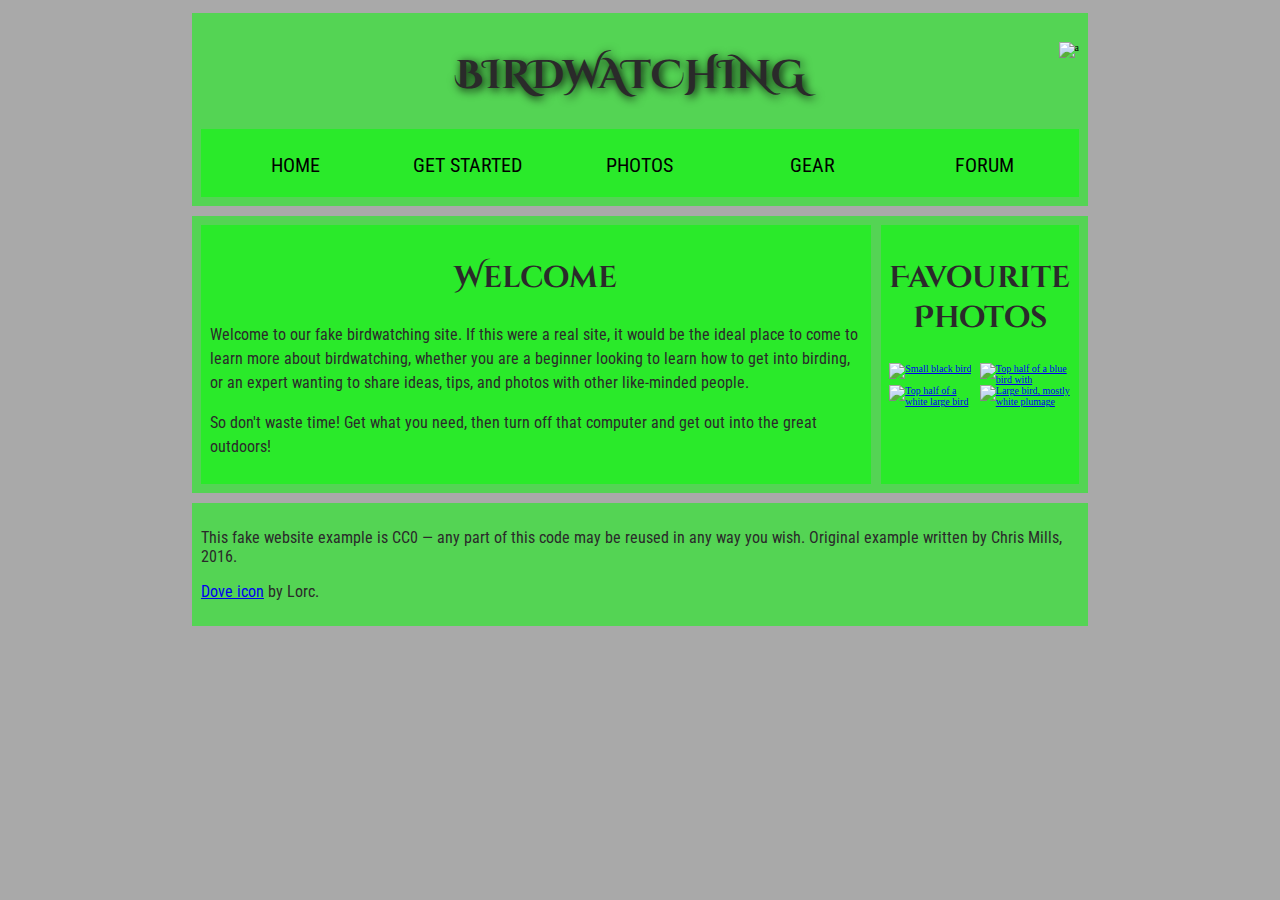
==== Structuring of page content/index.html @ 80571365 "Add files via upload" ====
<!DOCTYPE html>
<html lang="en" style="margin: 0;padding: 0;font-size: 10px; background-color: #a9a9a9;">
<head>
    <meta charset="UTF-8">

    <title>Birdwatching Homepage</title>
    <link href="https://fonts.googleapis.com/css?family=Roboto+Condensed:300|Cinzel+Decorative:700" rel="stylesheet" type="text/css">
    <!--<link rel="stylesheet" href="style.css">-->

</head>
<body style="margin: 0 auto; padding: 1%; width: 70%; min-width: 700px; background-color: #a9a9a9;">
    <header style="margin-bottom: 10px; display: flex; flex-flow: row wrap;background-color: rgba(0,255,0,0.5); padding: 1%;">
        <h1 style="color: #2a2a2a; font-family:'Cinzel Decorative', cursive; font-size: 4rem; text-align: center;text-shadow: 2px 2px 10px black;flex: 5;text-transform: uppercase;">Birdwatching</h1>
        <img style="display: block; height: 60px; padding-top: 20.15px;"src="Structuringpagecontent\images\dove.png" alt="a">

        <nav style="background-color: rgba(0,255,0,0.5); padding: 1%;height: 50px; flex: 100%; display: flex;">
            <ul style="padding: 0; list-style-type: none; flex: 2; display: flex;">
              <li style="font-size: 1.6rem; line-height: 1.5;display: inline;text-align: center;flex: 1;font-family: 'Roboto Condensed', sans-serif;"><a style="display: inline-block;font-size: 2rem;height: 3rem;line-height: 1.7; text-transform: uppercase;text-decoration: none;color: black;" href="#">HOME</a></li>
              <li style="font-size: 1.6rem; line-height: 1.5;display: inline;text-align: center;flex: 1;font-family: 'Roboto Condensed', sans-serif;"><a style="display: inline-block;font-size: 2rem;height: 3rem;line-height: 1.7; text-transform: uppercase;text-decoration: none;color: black;" href="#">Get STARTED</a></li>
              <li style="font-size: 1.6rem; line-height: 1.5;display: inline;text-align: center;flex: 1;font-family: 'Roboto Condensed', sans-serif;"><a style="display: inline-block;font-size: 2rem;height: 3rem;line-height: 1.7; text-transform: uppercase;text-decoration: none;color: black;" href="#">PHOTOS</a></li>
              <li style="font-size: 1.6rem; line-height: 1.5;display: inline;text-align: center;flex: 1;font-family: 'Roboto Condensed', sans-serif;"><a style="display: inline-block;font-size: 2rem;height: 3rem;line-height: 1.7; text-transform: uppercase;text-decoration: none;color: black;" href="#">GEAR</a></li>
              <li style="font-size: 1.6rem; line-height: 1.5;display: inline;text-align: center;flex: 1;font-family: 'Roboto Condensed', sans-serif;"><a style="display: inline-block;font-size: 2rem;height: 3rem;line-height: 1.7; text-transform: uppercase;text-decoration: none;color: black;"href="#">FORUM</a></li>
            </ul>
        </nav>
    </header>
    <main style="background-color: rgba(0,255,0,0.5); padding: 1%;display: flex">
    <article style="background-color: rgba(0,255,0,0.5); padding: 1%;flex: 4;">
        <h2 style="color: #2a2a2a; font-family:'Cinzel Decorative', cursive; font-size: 3rem; text-align: center;">Welcome</h2>

        <p style ="font-family: 'Roboto Condensed', sans-serif;color: #2a2a2a; font-size: 1.6rem; line-height: 1.5;">
            Welcome to our fake birdwatching site. If this were a real site, it would be 
           the ideal place to come to learn more about birdwatching, whether you are a 
           beginner looking to learn how to get into birding, or an expert wanting to 
           share ideas, tips, and photos with other like-minded people.</p>
        <p style ="font-family: 'Roboto Condensed', sans-serif;color: #2a2a2a; font-size: 1.6rem; line-height: 1.5;">
            So don't waste time! Get what you need, then turn off that computer 
            and get out into the great outdoors!</p>
    </article>
    <aside style="background-color: rgba(0,255,0,0.5); padding: 1%;flex: 1;margin-left: 10px;padding: 1%;">
        <h2 style="color: #2a2a2a; font-family:'Cinzel Decorative', cursive; font-size: 3rem; text-align: center;">Favourite Photos</h2>
        <a style="display: block;float: left;width: 50%;" href="favorite-1.jpg"><img style="max-width: 100%;" src="Structuringpagecontent\images\favorite-1.jpg" alt="Small black bird"></a>
        <a style="display: block;float: left;width: 50%;" href="favorite-2.jpg"><img style="max-width: 100%;" src="Structuringpagecontent\images\favorite-2.jpg" alt="Top half of a blue bird with"></a>
        <a style="display: block;float: left;width: 50%;" href="favorite-3.jpg"><img style="max-width: 100%;" src="Structuringpagecontent\images\favorite-3.jpg" alt="Top half of a white large bird"></a>
        <a style="display: block;float: left;width: 50%;" href="favorite-4.jpg"><img style="max-width: 100%;" src="Structuringpagecontent\images\favorite-4.jpg" alt="Large bird, mostly white plumage"></a>
    </aside>
    </main>  
    <footer style="background-color: rgba(0,255,0,0.5); padding: 1%;margin-top: 10px;">
        <p style ="font-family: 'Roboto Condensed', sans-serif;color: #2a2a2a;font-size: 1.6rem">
            This fake website example is CC0 — any part of this code may 
        be reused in any way you wish. Original example written by Chris Mills, 2016.</p>
        
        <p style ="font-family: 'Roboto Condensed', sans-serif;color: #2a2a2a;font-size: 1.6rem">
            <a href="http://game-icons.net/lorc/originals/dove.html">Dove icon</a> by Lorc.</p>
      </footer>
</body>
</html>
---- Structuring of page content/style.css ----
html, body {
    margin: 0;
    padding: 0;
  }
  
  html {
    font-size: 10px;
    background-color: #a9a9a9;
  }
  
  body {
    width: 70%;
    min-width: 800px;
    margin: 0 auto;
  }
  
  
  h1, h2, h3 {
    font-family: 'Cinzel Decorative', cursive;
    color: #2a2a2a;
  }
  
  p, input, li {
    font-family: 'Roboto Condensed', sans-serif;
    color: #2a2a2a;
  }
  
  h1 {
    font-size: 4rem;
    text-align: center;
    text-shadow: 2px 2px 10px black;
  }
  
  h2 {
    font-size: 3rem;
    text-align: center;
  }
  
  h3 {
    font-size: 2.2rem;
  }
  
  p, li {
    font-size: 1.6rem;
    line-height: 1.5;
  }
  
  
  header {
    margin-bottom: 10px;
    display: flex;
    flex-flow: row wrap;
  }
  
  body > * {
    background-color: red;
    padding: 1%;
  }
  
  main, header, nav, article, aside, footer, section {
    background-color: rgba(0,255,0,0.5);
    padding: 1%;
  }
  
  h1 {
    flex: 5;
    text-transform: uppercase;
  }
  
  header img {
    display: block;
    height: 60px;
    padding-top: 20.15px;
  }
  
  nav {
    height: 50px;
    flex: 100%;
    display: flex;
  }
  
  nav ul {
    padding: 0;
    list-style-type: none;
    flex: 2;
    display: flex;
  }
  
  nav li {
    display: inline;
    text-align: center;
    flex: 1;
  }
  
  nav a, nav span {
    display: inline-block;
    font-size: 2rem;
    height: 3rem;
    line-height: 1.7;
    text-transform: uppercase;
    text-decoration: none;
    color: black;
  
  }
  
  main {
    display: flex;
  }
  
  article, section {
    flex: 4;
  }
  
  aside {
    flex: 1;
    margin-left: 10px;
    padding: 1%;
  }
  
  aside a {
    display: block;
    float: left;
    width: 50%;
  }
  
  aside img {
    max-width: 100%;
  }
  
  footer {
    margin-top: 10px;
  }
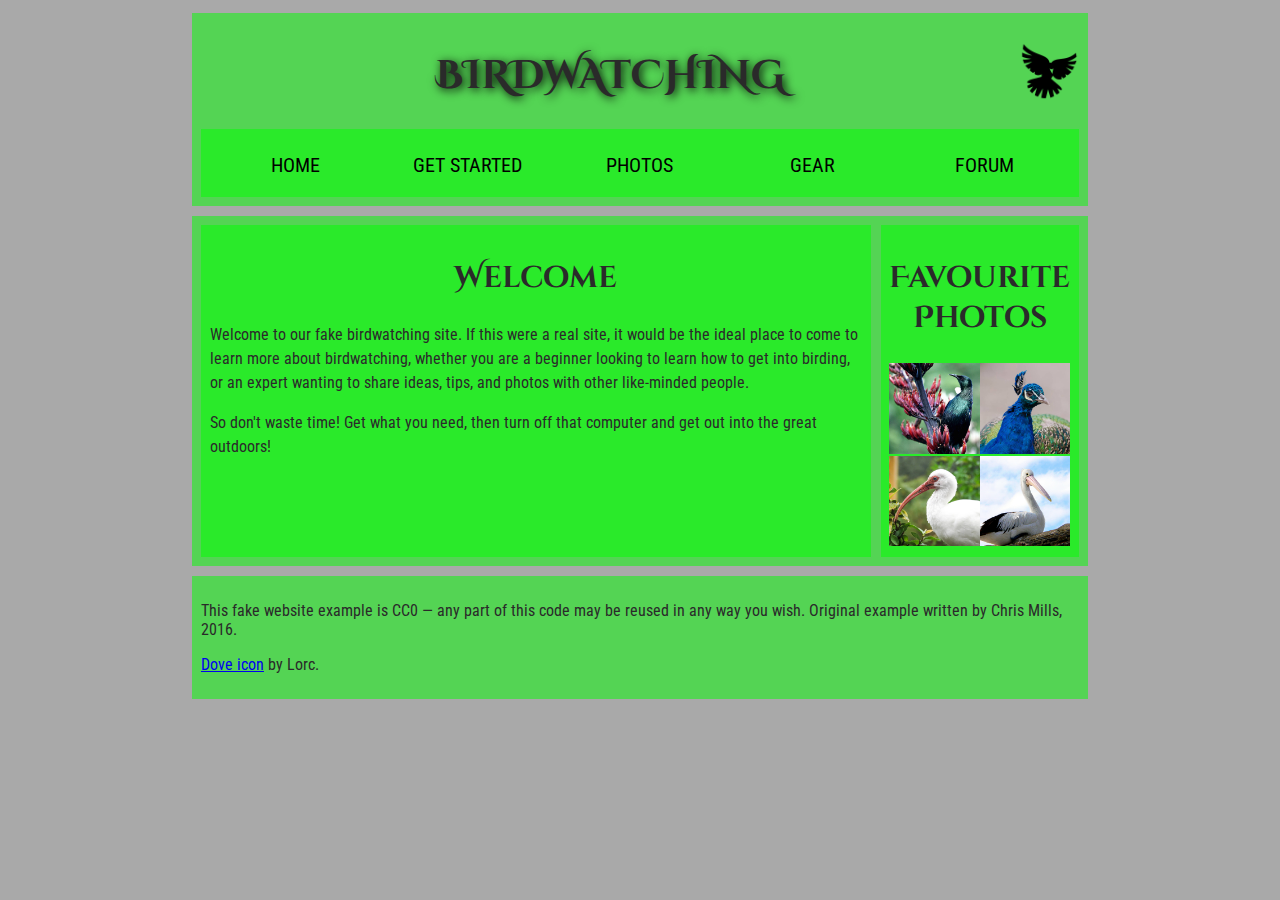
==== commit 1cf0ddc2: "Add files via upload" ====
--- a/Structuring of page content/index.html
+++ b/Structuring of page content/index.html
@@ -3,7 +3,7 @@
 <head>
     <meta charset="UTF-8">
 
-    <title>Birdwatching Homepage</title>
+    <title>Assessment Birdwatching Homepage</title>
     <link href="https://fonts.googleapis.com/css?family=Roboto+Condensed:300|Cinzel+Decorative:700" rel="stylesheet" type="text/css">
     <!--<link rel="stylesheet" href="style.css">-->
 
@@ -11,7 +11,7 @@
 <body style="margin: 0 auto; padding: 1%; width: 70%; min-width: 700px; background-color: #a9a9a9;">
     <header style="margin-bottom: 10px; display: flex; flex-flow: row wrap;background-color: rgba(0,255,0,0.5); padding: 1%;">
         <h1 style="color: #2a2a2a; font-family:'Cinzel Decorative', cursive; font-size: 4rem; text-align: center;text-shadow: 2px 2px 10px black;flex: 5;text-transform: uppercase;">Birdwatching</h1>
-        <img style="display: block; height: 60px; padding-top: 20.15px;"src="Structuringpagecontent\images\dove.png" alt="a">
+        <img style="display: block; height: 60px; padding-top: 20.15px;" src="images/dove.png" alt="a">
 
         <nav style="background-color: rgba(0,255,0,0.5); padding: 1%;height: 50px; flex: 100%; display: flex;">
             <ul style="padding: 0; list-style-type: none; flex: 2; display: flex;">
@@ -38,10 +38,10 @@
     </article>
     <aside style="background-color: rgba(0,255,0,0.5); padding: 1%;flex: 1;margin-left: 10px;padding: 1%;">
         <h2 style="color: #2a2a2a; font-family:'Cinzel Decorative', cursive; font-size: 3rem; text-align: center;">Favourite Photos</h2>
-        <a style="display: block;float: left;width: 50%;" href="favorite-1.jpg"><img style="max-width: 100%;" src="Structuringpagecontent\images\favorite-1.jpg" alt="Small black bird"></a>
-        <a style="display: block;float: left;width: 50%;" href="favorite-2.jpg"><img style="max-width: 100%;" src="Structuringpagecontent\images\favorite-2.jpg" alt="Top half of a blue bird with"></a>
-        <a style="display: block;float: left;width: 50%;" href="favorite-3.jpg"><img style="max-width: 100%;" src="Structuringpagecontent\images\favorite-3.jpg" alt="Top half of a white large bird"></a>
-        <a style="display: block;float: left;width: 50%;" href="favorite-4.jpg"><img style="max-width: 100%;" src="Structuringpagecontent\images\favorite-4.jpg" alt="Large bird, mostly white plumage"></a>
+        <a style="display: block;float: left;width: 50%;" href="favorite-1.jpg"><img style="max-width: 100%;"  src="images/favorite-1.jpg" alt="Small black bird"></a>
+        <a style="display: block;float: left;width: 50%;" href="favorite-2.jpg"><img style="max-width: 100%;"  src="images/favorite-2.jpg" alt="Top half of a blue bird with"></a>
+        <a style="display: block;float: left;width: 50%;" href="favorite-3.jpg"><img style="max-width: 100%;"  src="images/favorite-3.jpg" alt="Top half of a white large bird"></a>
+        <a style="display: block;float: left;width: 50%;" href="favorite-4.jpg"><img style="max-width: 100%;"  src="images/favorite-4.jpg" alt="Large bird, mostly white plumage"></a>
     </aside>
     </main>  
     <footer style="background-color: rgba(0,255,0,0.5); padding: 1%;margin-top: 10px;">
